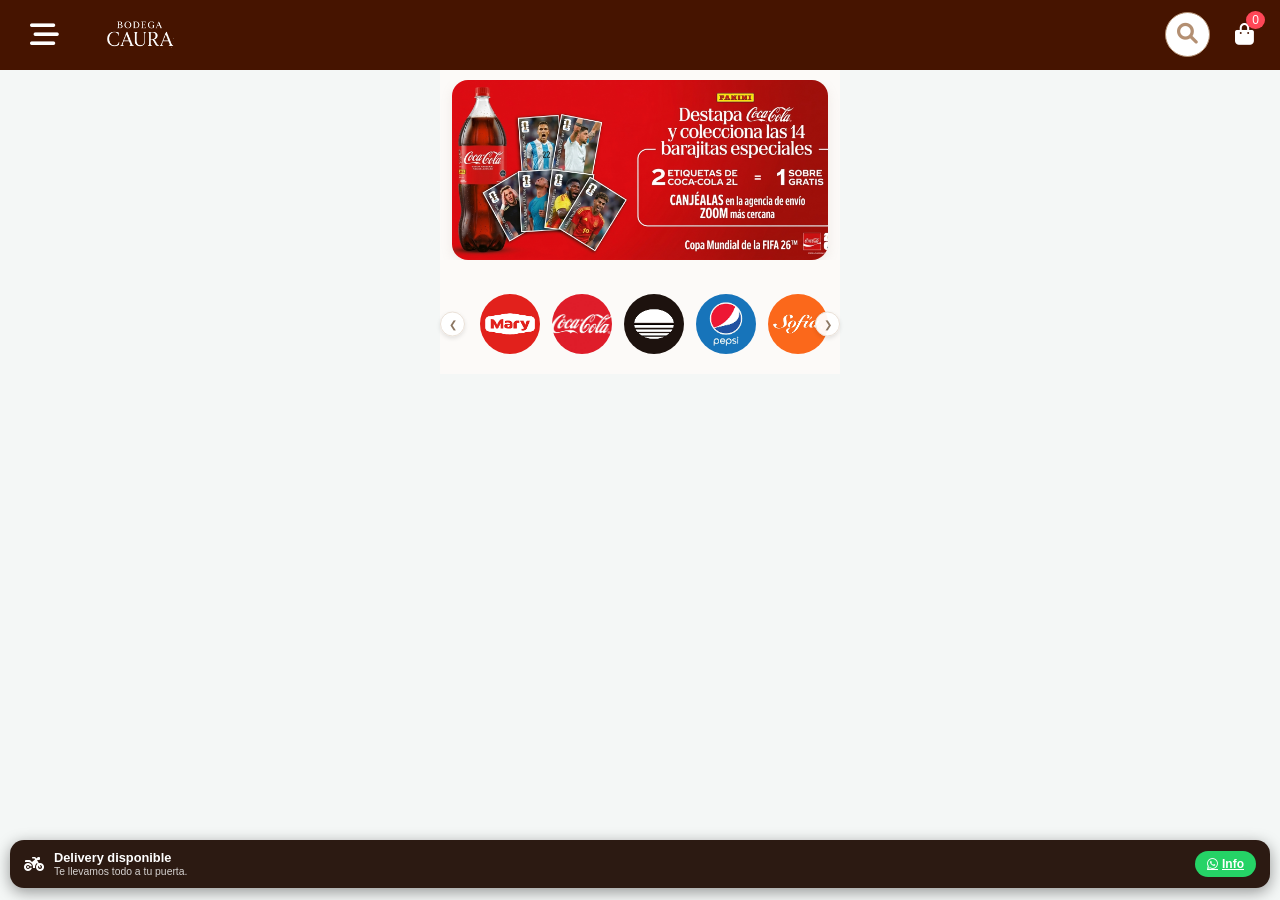
==== index.html @ 1bacbd7a "Corregido: limpieza de archivos de sistema y configuración inicial" ====
<!DOCTYPE html>
<html lang="es">
<head>
    <meta charset="UTF-8">
    <meta name="viewport" content="width=device-width, initial-scale=1.0">
    <title>Bodega Caura</title>
    <link rel="stylesheet" href="https://cdnjs.cloudflare.com/ajax/libs/font-awesome/6.4.0/css/all.min.css">
    <link rel="stylesheet" href="estilos.css">
    <link rel="stylesheet" href="https://cdnjs.cloudflare.com/ajax/libs/font-awesome/6.5.1/css/all.min.css">
    <link rel="stylesheet" href="https://cdnjs.cloudflare.com/ajax/libs/font-awesome/6.0.0/css/all.min.css">



</head>
<body>

    <header class="navbar-moderna">
        <div class="nav-izquierdo">
        <button class="btn-menu" aria-label="Menú de navegación" onclick="toggleMenu()">
            <i class="fa-solid fa-bars-staggered"></i>
        </button>
        
            <img src="logo.png" alt="Bodega Caura" class="logo-header">
        
    </div>

<nav id="menu-lateral" class="menu-lateral">
    <div class="header-menu">
        <span>MENU</span>
        <button class="btn-cerrar-menu" onclick="toggleMenu()">&times;</button>
    </div>

    <ul class="lista-menu">
        <li><a href="login.html"><i class="fa-solid fa-user"></i> Administrador</a></li>
        <li><a href="index.html"><i class="fa-solid fa-house"></i> INICIO</a></li>
        
        <li class="categoria-padre">
            <a href="#" onclick="toggleSubmenu(event)" class="btn-categoria">
                <i class="fa-solid fa-bars"></i> CATEGORÍAS <i class="fa-solid fa-chevron-down flecha"></i>
            </a>
            <ul class="submenu" style="display: none;">
                <li><a href="BEBIDAS.HTML">Bebidas</a></li>
                <li><a href="#">Harina y Abarrotes</a></li>
                <li><a href="#">Lácteos y Huevos</a></li>
                <li><a href="#">Carnes y charcuteria</a></li>
                <li><a href="#">Snacks y Dulces</a></li>
                <li><a href="#">Aseo</a></li>
                <li><a href="#">Enlatados</a></li>
                <li><a href="#">Bebe</a></li>
                <li><a href="#">Mascotas</a></li>

            </ul>
        </li>
    </ul>
</nav>

<div id="fondo-oscuro-menu" onclick="toggleMenu()"></div>

        <div class="nav-centro">
            <div class="contenedor-busqueda">
                <i class="fa-solid fa-magnifying-glass icono-buscar"></i>
                <input type="text" placeholder="Buscar productos, marcas y más..." class="input-busqueda">            </div>
        </div>

        <div class="nav-derecho">
            <button class="btn-carrito" aria-label="Ver carrito" onclick="abrirCarrito()">
                <i class="fa-solid fa-bag-shopping"></i> <span class="contador-badge">0</span>
            </button>

            <!-- Carrito Lateral con nombres únicos -->
            <div id="panel-carrito-lateral">
                <div class="contenedor-interno-carrito">
                    <div class="header-carrito-lateral">
                        <h2>Tu Carrito</h2>
                        <button class="btn-cerrar-carrito" onclick="cerrarCarrito()">&times;</button>
                    </div>
                    
                    <div id="lista-productos-carrito"></div>
                    <div id="total-pagar-carrito"></div>

                    <div class="footer-carrito">
                        <button class="btn-accion-vaciar" onclick="vaciarCarrito()">Vaciar</button>
                        <button class="btn-accion-whatsapp" onclick="enviarWhatsApp()">Pedir por WhatsApp</button>
                    </div>
                </div>
            </div>

            <!-- Fondo oscuro único -->
            <div id="fondo-oscuro-carrito" onclick="cerrarCarrito()"></div>
        </div>


        
    </header>






    
    <!-- CONTENEDOR PRINCIPAL DE LOS CAROUSELS (OPTIMIZADO PARA MÓVILES) -->
<div class="modulo-superior-container">

    <!-- BLOCK 1: CARRUSEL DE PUBLICIDAD (AUTOMÁTICO Y LIMPIO) -->
    <div class="carousel-publicidad">
        <div class="pista-publicidad" id="pistaPublicidad">
            
            <!-- Banner 1: Desayunos -->
            <div class="slide-publicidad">
                <!-- CAMBIAR IMAGEN AQUÍ - PUBLICIDAD 1 -->
                <img src="IMG CARRUSEL 1/Gemini_Generated_Image_e1p533e1p533e1p5.png">
            </div>
            
            <!-- Banner 2: Productos Nacionales -->
            <div class="slide-publicidad">
                <!-- CAMBIAR IMAGEN AQUÍ - PUBLICIDAD 2 -->
                <img src="IMG CARRUSEL 1/Gemini_Generated_Image_pucjmhpucjmhpucj.png">
            </div>
            
            <!-- Banner 3: Ofertas de Almacén -->
            <div class="slide-publicidad">
                <!-- CAMBIAR IMAGEN AQUÍ - PUBLICIDAD 3 -->
                <img src="IMG CARRUSEL 1/484484855_1115564883918618_8188765344780215297_n.jpg">
            </div>
            
        </div>
    </div>

    <!-- BLOCK 2: CARRUSEL DE PATROCINADORES (MANUAL CON FLECHAS) -->
    <div class="carousel-patrocinadores">
        <!-- Flecha Izquierda -->
        <button class="flecha-nav prev" id="btnPrevPatroc" aria-label="Anterior">&#10094;</button>
        
        <div class="contenedor-marcas" id="contenedorMarcas">
            
            <!-- Marca 1: Alimentos Mari -->
            <div class="logo-circulo">
                <!-- CAMBIAR IMAGEN AQUÍ - PATROCINADOR 1 (MARI) -->
                <img src="IMG CARRUSEL 2/images.png">
            </div>
            
            <!-- Marca 2: Empresas COCACOLA -->
            <div class="logo-circulo">
                <!-- CAMBIAR IMAGEN AQUÍ - PATROCINADOR 2 (COCACOLA) -->
                <img src="IMG CARRUSEL 2/Coca-Cola-1210.webp">
            </div>
            
            <!-- Marca 3: Alimentos AMANECER -->
            <div class="logo-circulo">
                <!-- CAMBIAR IMAGEN AQUÍ - PATROCINADOR 3 (AMANECER) -->
                <img src="IMG CARRUSEL 2/images (2).png">
            </div>
            
            <!-- Marca 4: PEPSI -->
            <div class="logo-circulo">
                <!-- CAMBIAR IMAGEN AQUÍ - PATROCINADOR 4 (PEPSI) -->
                <img src="IMG CARRUSEL 2/images (3).png">
            </div>
            
            <!-- Marca 5: Café SOFIA -->
            <div class="logo-circulo">
                <!-- CAMBIAR IMAGEN AQUÍ - PATROCINADOR 5 (SOFIA) -->
                <img src="IMG CARRUSEL 2/images (1).png">
            </div>
            
        </div>

        <!-- Flecha Derecha -->
        <button class="flecha-nav next" id="btnNextPatroc" aria-label="Siguiente">&#10095;</button>
    </div>

</div>





<div id="modal-detalle" class="modal-oculto">
    <div class="contenido-modal" style="align-items: center; text-align: center;">
        <button class="btn-cerrar-moderno" onclick="cerrarDetalle()">&times;</button>
        <img id="modal-img" src="" style="width: 200px; height: 200px; border-radius: 20px; margin-bottom: 15px;">
        <h2 id="modal-nombre" style="color:#0f0f0f; margin: 0;"></h2>
        <p id="modal-precio" class="precio" style="font-size: 1.5rem;"></p>
        <p id="modal-categoria" style="color: #a8a8a8; font-weight: bold; text-transform: uppercase;"></p>
        <p id="modal-desc" style="color: #4d4c4c; font-size: 0.95rem; margin-top: 10px;"></p>
    </div>
</div>


<div id="contenedor-encuesta-cliente" class="modal-encuesta-overlay">
    <div class="modal-encuesta-card">
        <h2 id="pregunta-cliente">Cargando pregunta...</h2>
        <div id="opciones-cliente" class="opciones-grid"></div>
    </div>
</div>





<main id="contenedor-admin" class="contenedor-tienda"></main>



<div class="contenedor-delivery-fijo">
    <div class="info-group">
        <i class="fas fa-motorcycle"></i>
        <div class="texto-group">
            <span class="titulo">Delivery disponible</span>
            <span class="subtitulo">Te llevamos todo a tu puerta.</span>
        </div>
    </div>
    
    <a href="https://wa.me/584264373589?text=Hola,%20quisiera%20más%20información%20sobre%20el%20servicio%20de%20delivery." 
   target="_blank" 
   class="btn-whatsapp-delivery">
    <i class="fab fa-whatsapp"></i> Info
</a>
</div>

<script type="module" src="script.js"></script>
</body>
</html>
---- estilos.css ----
/* Importar fuente desde Google Fonts */
@import url('https://fonts.googleapis.com/css2?family=Playfair+Display:ital,wght@0,400;0,700;1,400&display=swap');
/* Reseteo básico y tipografía */
* {
    margin: 0;
    padding: 0;
    box-sizing: border-box;
    font-family: 'Segoe UI', Tahoma, Geneva, Verdana, sans-serif;
}

:root {
    --color-principal: #b38f72;     /* El tono marrón de tu diseño */
    --color-texto-oscuro: #332211;  /* Texto de alta legibilidad */
    --color-fondo-buscar: #f5ece5;  /* Fondo suave para la barra de búsqueda */
    --color-blanco: #ffffff;
    --color-alerta: #e76f51;        /* Color llamativo para el contador del carrito */
}

/* Contenedor principal del encabezado */
.navbar-moderna {
    display: flex;
    justify-content: space-between; /* Distribuye espacio equitativamente */
    align-items: center;
    padding: 10px 20px;
    background-color: #461400; 
    height: 70px; /* Define una altura fija para el header */
}

.nav-izquierdo {
    display: flex;
    align-items: center;
    gap: 2px; /* Espacio entre el botón de menú y el logo */
}



.btn-menu {
    background: transparent;
    border: none;
    cursor: pointer;
    padding: 10px;
    color: #ffffff; /* Ajusta según el fondo de tu header */
    transition: transform 0.2s ease;
    display: flex;
    align-items: center;
    justify-content: center;
}

.btn-menu i {
    font-size: 1.8rem; /* Tamaño de las 3 rayitas */
}

/* Efecto al presionar */
.btn-menu:active {
    transform: scale(0.9);
}
/* --- MENÚ LATERAL: ESTILO BODEGA CAURA --- */
.menu-lateral {
    position: fixed;
    top: 0;
    left: -320px;
    width: 300px;
    height: 100%;
    z-index: 9999;
    background-color: var(--color-blanco); /* Fondo limpio */
    transition: transform 0.4s cubic-bezier(0.4, 0, 0.2, 1);
    overflow-y: auto;
    font-family: 'Segoe UI', sans-serif;
    color: var(--color-texto-oscuro);
    box-shadow: 2px 0 10px rgba(0,0,0,0.1);
}

.menu-lateral.carrito-activo { transform: translateX(320px); }

/* Fondo Oscuro */
#fondo-oscuro-menu {
    display: none;
    position: fixed;
    top: 0; left: 0;
    width: 100%; height: 100%;
    background: rgba(0, 0, 0, 0.4);
    z-index: 9998;
}
#fondo-oscuro-menu.fondo-activo { display: block; }

/* Estilos de Lista */
.header-menu { 
    padding: 25px; 
    font-weight: bold; 
    display: flex; 
    justify-content: space-between; 
    align-items: center; 
    color: var(--color-texto-oscuro);
    border-bottom: 2px solid var(--color-fondo-buscar);
}

.lista-menu { list-style: none; padding: 0; }

.lista-menu a { 
    display: flex; 
    align-items: center; 
    padding: 18px 20px; 
    color: var(--color-texto-oscuro); 
    text-decoration: none; 
    font-size: 0.95rem; 
    border-bottom: 1px solid var(--color-fondo-buscar); 
}

/* Botón Categorías: Usando tu color principal */
.btn-categoria { 
    background-color: var(--color-principal) !important; 
    color: var(--color-blanco) !important; 
    border-radius: 6px; 
    margin: 10px;
}

/* Iconos */
.lista-menu i { margin-right: 15px; font-size: 1rem; color: var(--color-principal); }

/* Submenú */
.submenu { background-color: var(--color-fondo-buscar); }
.submenu a { 
    font-size: 0.85rem; 
    padding-left: 50px; 
    color: var(--color-texto-oscuro); 
    opacity: 0.85; 
}

.flecha { margin-left: auto; font-size: 0.8rem; transition: transform 0.3s;  }
.btn-categoria i.fa-bars {
    color: white !important;
}
.btn-cerrar-menu {
    background-color: #f0f0f0; /* Color gris muy claro */
    color: var(--color-texto-oscuro);
    border: none;
    width: 40px;
    height: 40px;
    border-radius: 50%; /* Círculo perfecto */
    font-size: 1.5rem;
    font-weight: 300;
    cursor: pointer;
    display: flex;
    align-items: center;
    justify-content: center;
    transition: all 0.3s ease; /* Transición suave */
    outline: none;
}

/* Efecto moderno al pasar el ratón */
.btn-cerrar-menu:hover {
    background-color: var(--color-alerta); /* Usa tu color de alerta */
    color: white;
    transform: rotate(90deg); /* Gira la X al pasar el mouse */
}

/* Efecto al presionar (click) */
.btn-cerrar-menu:active {
    transform: scale(0.9) rotate(90deg);
}

.btn-categoria i.flecha {
    color:white !important;
}
.header {
    display: flex;
    align-items: center; /* Esto alinea todo al centro verticalmente */
    justify-content: space-between;
}
.logo-header {
    max-height: 80px; /* Ajusta este valor hasta que el logo se vea perfecto */
    width: auto;      /* Mantiene la proporción original */
    cursor: pointer;
}
/* Centro: Barra de búsqueda expansiva */
/* Contenedor del buscador: Anclado a la derecha, crece a la izquierda */
.contenedor-busqueda {
    position: absolute !important;
    top: 12px !important; 
    right: 70px !important; /* Ajusta este valor si necesitas moverlo más a la izquierda */
    
    width: 45px !important;
    height: 45px !important;
    
    display: flex !important;
    align-items: center !important;
    justify-content: center !important;
    
    border-radius: 30px !important;
    border: 1px solid var(--color-principal) !important;
    background-color: white !important;
    cursor: pointer;
    overflow: hidden !important;
    
    /* ESTO ES LA CLAVE: Hace que la animación ocurra de derecha a izquierda */
    transform-origin: right center !important;
    transition: width 0.4s cubic-bezier(0.4, 0, 0.2, 1) !important;   
     z-index: 1000 !important;
}

/* Estado cuando el usuario hace clic */
.contenedor-busqueda.busqueda-activa {
    width: 200px !important; /* Ajusta según cuánto espacio quieras cubrir hacia el logo */
    justify-content: flex-start !important;
    padding-left: 15px !important; /* Espacio para que el icono no toque el borde */
}

/* El icono de la lupa */
.icono-buscar {
    color: var(--color-principal) !important;
    font-size: 1.3rem !important;
    min-width: 45px !important; /* Mismo tamaño que el contenedor cerrado */
    display: flex !important;
    justify-content: center !important;
    align-items: center !important;
    flex-shrink: 0 !important;
}

/* El campo de texto */
.input-busqueda {
    width: 100% !important;
    border: none !important;
    outline: none !important;
    background: transparent !important;
    padding: 0 10px !important;
    display: none; /* Oculto hasta activar */
}

.contenedor-busqueda.busqueda-activa .input-busqueda {
    display: block !important;
    opacity: 1;
}
/* Lado Derecho: Botón de Carrito */
.nav-derecho {
    display: flex;
    align-items: center;
}

.btn-carrito {
    background: none;
    border: none;
    position: relative;
    font-size: 1.35rem;
    color: var(--color-texto-oscuro);
    cursor: pointer;
    padding: 6px;
    border-radius: 50%;
    transition: all 0.2s;
}

.btn-carrito:hover {
    color: var(--color-principal);
    background-color: var(--color-fondo-buscar);
}














/* --- CONFIGURACIÓN GENERAL --- */
.modulo-superior-container {
    width: 100%;
    max-width: 400px; /* Ajustado al ancho responsivo de tu vista de desarrollo */
    margin: 0 auto;
    background-color: #fcfaf8; /* Mantiene la paleta de colores crema */
    display: flex;
    flex-direction: column;
    gap: 15px;
    padding-bottom: 10px;
}


/* --- CONFIGURACIÓN GENERAL DEL CONTENEDOR --- */
.modulo-superior-container {
    width: 100%;
    max-width: 400px;
    margin: 0 auto;
    background-color: #fcfaf8; 
    display: flex;
    flex-direction: column;
    gap: 24px; /* AUMENTADO: Da más separación vertical entre la publicidad y los patrocinadores */
    padding-top: 10px;
    padding-bottom: 10px;
}

/* --- BLOCK 1: CARRUSEL DE PUBLICIDAD (ESTILO MODERNO CON AIRE) --- */
.carousel-publicidad {
    width: 100%;
    height: 180px; 
    overflow: hidden;
    position: relative;
    /* Eliminamos el padding de aquí para que la pista maneje los espacios de los slides de forma limpia */
    padding: 0; 
    box-sizing: border-box;
}

.pista-publicidad {
    display: flex;
    width: 300%; 
    height: 100%; 
    transition: transform 0.6s cubic-bezier(0.25, 1, 0.5, 1);
}

.slide-publicidad {
    width: 100%;
    height: 100%;
    box-sizing: border-box;
    /* SEPARACIÓN ESTÉTICA: Deja 12px de espacio libre a los lados de cada banner */
    padding: 0 12px; 
}

.slide-publicidad img {
    width: 100%;
    height: 100%; 
    border-radius: 16px;
    display: block;
    object-fit: cover; 
    object-position: center;
    /* SOMBRA SUTIL: Le da profundidad al banner para que parezca flotar elegantemente sobre el fondo */
    box-shadow: 0 4px 12px rgba(166, 144, 126, 0.15); 
}

/* --- BLOCK 2: CARRUSEL DE PATROCINADORES MANUAL --- */
.carousel-patrocinadores {
    width: 100%;
    position: relative;
    display: flex;
    align-items: center;
    padding: 0 5px; /* Reducimos el padding lateral aquí */
    box-sizing: border-box;
}

/* Contenedor interno de los logos */
.contenedor-marcas {
    display: flex;
    gap: 12px;
    overflow-x: auto;
    scroll-behavior: smooth;
    width: 100%;
    padding: 10px 35px; /* AÑADIMOS PADDING LATERAL AQUÍ para que las flechas tengan su propio espacio */
    scroll-snap-type: x mandatory;
    -webkit-overflow-scrolling: touch;
}

/* Ocultar barra de scroll en Chrome, Safari, Firefox e IE */
.contenedor-marcas::-webkit-scrollbar {
    display: none;
}
.contenedor-marcas {
    -ms-overflow-style: none;  
    scrollbar-width: none;  
}

/* Diseño de las tarjetas circulares de los logos */
.logo-circulo {
    width: 60px;   /* Ajusta al tamaño que prefieras */
    height: 60px;  /* Debe ser igual al width */
    border-radius: 50%; /* Esto crea el círculo */
    overflow: hidden;   /* ESTO ES LO MÁS IMPORTANTE: Corta lo que sobresale */
    display: flex;
    justify-content: center;
    align-items: center;
    flex-shrink: 0;
    box-sizing: border-box;
}

.logo-circulo img {
    width: 100%;
    height: 100%;
    object-fit: cover; /* Esto hace que la imagen rellene el círculo perfectamente sin estirarse */
}

/* Flechas de navegación del carrusel inferior */
.flecha-nav {
    position: absolute;
    top: 50%;
    transform: translateY(-50%);
    background: rgba(255, 255, 255, 0.95); /* Fondo blanco sólido para que no se vea el fondo detrás */
    border: 1px solid #eae1d8;
    color: #8c7662;
    width: 25px;
    height: 25px;
    border-radius: 50%;
    cursor: pointer;
    z-index: 20; /* Asegura que siempre estén encima */
    display: flex;
    align-items: center;
    justify-content: center;
    font-size: 10px;
    box-shadow: 0 2px 4px rgba(0,0,0,0.1);
}

.flecha-nav:active {
    background: #eae1d8; /* Feedback táctil al presionar en teléfono */
}

.flecha-nav.prev { left: 0px; } /* Pegada al borde izquierdo */
.flecha-nav.next { right: 0px; } /* Pegada al borde derecho */





.precio {
    display: flex;
    justify-content: center; /* Centra horizontalmente */
    align-items: center;     /* Centra verticalmente */
    font-size: 1.1rem;
    margin: 0;
    color: #27ae60;
    font-weight: bold;
    padding-top: 10px;
   
}









body {
    font-family: 'Inter', sans-serif;
    background-color: #f4f7f6;
}




/* Diseño de botones + y - */
.control-cantidad {
    display: flex;
    align-items: center;
    background: #eee;
    border-radius: 50px;
    padding: 5px;
    margin-bottom: 15px;
}

.control-cantidad button {
    background: white;
    border: none;
    border-radius: 50%;
    width: 30px;
    height: 30px;
    font-weight: bold;
    cursor: pointer;
    box-shadow: 0 2px 4px rgba(0,0,0,0.1);
}

.cantidad {
    margin: 0 15px;
    font-weight: 600;
}

/* Botón Agregar moderno */
.btn-agregar {
    background: #2ecc71;
    color: white;
    border: none;
    padding: 12px 20px;
    border-radius: 10px;
    font-weight: 600;
    cursor: pointer;
    width: 100%;
}
.btn-agregar-carrito:active {
    transform: scale(0.95); /* El botón se encoge ligeramente al tocar */
    background-color: #219150; /* Un tono un poco más oscuro que el original (#27ae60) */
    transition: transform 0.1s ease, background-color 0.1s ease;
}

/* Estado inicial (invisible fuera de pantalla) */
.modal-oculto {
    display: none; /* Esto lo mantiene oculto */
    position: fixed;
    top: 0; left: 0;
    width: 100%; height: 100%;
    background: rgba(0,0,0,0.5);
    z-index: 9999;
    justify-content: center;
    align-items: center;
}



/* Fondo oscuro que cubre toda la pantalla */
.modal-encuesta-overlay {
    display: none;      position: fixed;
    top: 0; left: 0; width: 100%; height: 100%;
    background: rgba(0, 0, 0, 0.7);
    z-index: 9999;
    justify-content: center;
    align-items: center;
    backdrop-filter: blur(5px); /* Efecto vidrio esmerilado */
}

/* Tarjeta principal */
.modal-encuesta-card {
    background: white;
    padding: 25px;
    border-radius: 20px;
    width: 90%;
    max-width: 400px;
    text-align: center;
    box-shadow: 0 10px 25px rgba(0,0,0,0.3);
}

/* Título */
.modal-encuesta-card h2 {
    color: #461400; /* Color café de tu marca */
    margin-bottom: 20px;
    font-size: 1.4rem;
}

/* Contenedor de botones */
.opciones-grid {
    display: flex;
    flex-direction: column;
    gap: 12px;
}

/* Estilo de botones elegante */
.opciones-grid button {
    background: #f4f4f4;
    border: 2px solid #e0e0e0;
    padding: 12px;
    border-radius: 10px;
    font-size: 1rem;
    font-weight: bold;
    color: #333;
    cursor: pointer;
    transition: all 0.3s ease;
}

.opciones-grid button:hover {
    background: #461400;
    color: white;
    border-color: #461400;
}



































.btn-whatsapp {
    background-color: #25d366; /* Verde característico de WhatsApp */
    color: white;
    border: none;
    padding: 12px 20px;
    width: 100%;
    border-radius: 8px;
    font-size: 16px;
    font-weight: bold;
    cursor: pointer;
    margin-top: 15px;
    display: flex;
    align-items: center;
    justify-content: center;
    gap: 10px;
}

.btn-whatsapp:hover {
    background-color: #128c7e; /* Un tono de verde más oscuro al pasar el mouse */
}


.btn-carrito{
    color: white;
}

.item-carrito {
    display: flex;
    align-items: center;
    padding: 12px 0;
    border-bottom: 1px solid #f0f0f0; /* Línea muy tenue */
}

.btn-eliminar-item {
    background: transparent;
    color: #ff3333; /* Gris suave cuando no se toca */
    border: none;
    font-size: 18px;
    font-weight: 300;
    cursor: pointer;
    margin-left: auto;
    transition: color 0.2s ease;
    padding: 5px;
}
.btn-eliminar-item:hover {
    color: #ccc;
}
.total-carrito-container {
    padding: 20px 0;
    border-top: 2px solid #eee;
    margin-top: auto;
    text-align: right;
    font-size: 1.2rem;
    font-weight: 700;
    color: #333;
}

.item-carrito img {
    width: 50px;
    height: 50px;
    object-fit: contain; /* Para que la imagen no se deforme */
}

.item-info { flex-grow: 1; }






































/* --- MODAL DE DETALLE DE PRODUCTO (ESTILO MODERNO) --- */
#modal-detalle {
    position: fixed;
    top: 0;
    left: 0;
    width: 100%;
    height: 100%;
    background: rgba(0, 0, 0, 0.6); /* Fondo oscuro semitransparente */
    display: flex;
    justify-content: center;
    align-items: center;
    z-index: 1000;
    opacity: 0;
    visibility: hidden;
    transition: all 0.3s ease;
}

/* Clase para abrir el modal con animación */
#modal-detalle.modal-abierto {
    opacity: 1;
    visibility: visible;
}

.contenido-modal-detalle {
    background: white;
    width: 90%;
    max-width: 400px;
    padding: 25px;
    border-radius: 20px;
    text-align: center;
    position: relative;
    box-shadow: 0 10px 30px rgba(0,0,0,0.2);
}

.contenido-modal-detalle img {
    width: 200px;
    height: 200px;
    object-fit: contain;
    margin-bottom: 15px;
}




#btn-agregar-detalle {
    background: #e67e22;
    color: white;
    border: none;
    padding: 12px 30px;
    border-radius: 50px;
    font-weight: bold;
    cursor: pointer;
    margin-top: 15px;
    width: 100%;
}


/* Estilo para el botón de vaciar en la parte inferior */
.btn-vaciar-inferior {
    display: flex;
    align-items: center;
    justify-content: center;
    gap: 8px;
    background: transparent;
    color: #ff4757; /* Rojo elegante */
    border: 1px solid #ff4757;
    width: 100%;
    padding: 10px;
    border-radius: 8px;
    cursor: pointer;
    margin: 10px 0;
    font-size: 14px;
    transition: all 0.3s;
}

.btn-vaciar-inferior:hover {
    background: #ff4757;
    color: white;
}


.modal-oculto { display: none; }
.modal-abierto { 
    display: flex; 
    position: fixed; 
    top: 0; left: 0; width: 100%; height: 100%; 
    background: rgba(0,0,0,0.5); 
    justify-content: center; 
    align-items: center; 
}







.contenido-modal {
    position: relative !important;
    z-index: 20000 !important; /* Más alto que cualquier otro elemento */
    background: #ffffff !important;
    padding: 30px !important;
    border-radius: 25px !important;
    box-shadow: 0 15px 35px rgba(0,0,0,0.3) !important;
    width: 90% !important;
    max-width: 400px !important;
}
.modal-abierto {
    position: fixed !important;
    top: 0 !important;
    left: 0 !important;
    width: 100% !important;
    height: 100% !important;
    background: rgba(0,0,0,0.6) !important; /* Fondo oscuro opaco */
    display: flex !important;
    justify-content: center !important;
    align-items: center !important;
    z-index: 19000 !important; /* Capa intermedia para el fondo oscuro */
}






/*css admin.html
/* Contenedor principal de la cuadrícula */
.btn-archivo {
    background: #e0dcd9;
    padding: 10px 20px;
    border-radius: 8px;
    cursor: pointer;
    display: inline-block;
    font-size: 0.9rem;
    color: #461400;
}
.btn-archivo:hover { background: #d0ccc9; }



.contenedor-tienda {
    display: grid;
    /* Esto garantiza 2 columnas iguales siempre, con un gap pequeño */
    grid-template-columns: repeat(2, 1fr);
    gap: 12px;
    padding: 10px;
    margin-top: 20px; /* Separación del header */
    width: 100%;
    box-sizing: border-box;
}
.tarjeta-producto {
    background: white;
    border-radius: 12px;
    padding: 10px;
    display: flex;
    flex-direction: column;
    justify-content: space-between;
    box-shadow: 0 2px 8px rgba(0,0,0,0.1);
    /* Esto es vital: evita que la tarjeta crezca si el texto es largo */
    min-width: 0; 
}

/* Diseño de la tarjeta de producto */
/* --- TARJETA DE PRODUCTO MODERNA --- */
.acciones-card {
    display: flex;
    gap: 8px;           /* Espacio pequeño entre botones */
    margin-top: 10px;
    width: 100%;        /* Asegura que ocupe todo el ancho de la tarjeta */
}

/* Estilo base para ambos botones */
.btn-editar, .btn-eliminar {
    flex: 1;            /* Hace que ambos botones midan lo mismo */
    padding: 6px 0;     /* Reduce el padding vertical para que no sean tan altos */
    font-size: 0.75rem; /* Reduce el tamaño de fuente para que el texto sea compacto */
    border: none;
    border-radius: 6px;
    cursor: pointer;
    text-align: center;
}

/* Botón Editar - Gris */
.btn-editar {
    background-color: #f0f0f0;
    color: #555;
    border: 1px solid #ddd;
}
.btn-editar:hover {
    background-color: #e0e0e0;
}

/* Botón Eliminar - Rojo */
.btn-eliminar {
    background-color: #fff0f0;
    color: #e74c3c;
    border: 1px solid #ffcccc;
}
.btn-eliminar:hover {
    background-color: #e74c3c;
    color: #ffffff;
}
.info-producto {
    text-align: center;
    margin-bottom: 5px;
}


/* Ajustes finos para que se vea más profesional */
.etiqueta-cat {
    font-size: 0.7rem;
    color: #888;
    text-transform: uppercase;
    letter-spacing: 1px; /* Hace que se vea más moderno */
    font-weight: 700;
}
.img-container {
    width: 100%;
    height: 120px; /* Altura fija para que todas las tarjetas sean iguales */
    display: flex;
    justify-content: center;
    align-items: center;
    overflow: hidden;
}

.img-container img {
    max-width: 100%;
    max-height: 100%;
    object-fit: contain;
}




.contenido-modal {
    background: white;
    padding: 30px;
    border-radius: 25px;
    box-shadow: 0 15px 35px rgba(0,0,0,0.2);
    width: 90%;
    max-width: 400px;
    border: 1px solid #eee;
}

.contenido-modal input, .contenido-modal textarea {
    width: 100%;
    padding: 12px;
    margin: 8px 0;
    border: 1px solid #ddd;
    border-radius: 12px;
    background: #fcfcfc;
    font-size: 1rem;
}

#btn-guardar-producto {
    background: #461400; /* Tu color de marca */
    color: white;
    padding: 15px;
    border: none;
    border-radius: 12px;
    width: 100%;
    font-weight: bold;
    cursor: pointer;
    margin-top: 10px;
}

.btn-agregar-nuevo {
    background: #b38f72;
    color: white;
    padding: 12px 25px;
    border-radius: 50px;
    border: none;
    font-weight: 600;
    cursor: pointer;
    margin: 20px auto; /* Centrado */
    display: block;
    box-shadow: 0 4px 10px rgba(179, 143, 114, 0.3);
}



/* Contenedor del modal */
.contenido-modal {
    position: relative; /* CRUCIAL: Esto permite que la X se ubique respecto al modal */
    background: white;
    padding: 30px;
    border-radius: 25px;
    box-shadow: 0 15px 35px rgba(0,0,0,0.2);
    width: 90%;
    max-width: 400px;
}

/* La X moderna */
.btn-cerrar-moderno {
    position: absolute;
    top: 15px;
    right: 15px;
    background: #f0f0f0;
    color: #461400;
    border: none;
    width: 35px;
    height: 35px;
    border-radius: 50%;
    font-size: 1.5rem;
    font-weight: 300;
    cursor: pointer;
    display: flex;
    align-items: center;
    justify-content: center;
    transition: all 0.3s ease;
}

.btn-cerrar-moderno:hover {
    background: #e76f51;
    color: white;
    transform: rotate(90deg);
}

/* Espaciado para que el título no toque la X */
.contenido-modal h3 {
    margin-right: 40px; 
    margin-bottom: 20px;
    color: #461400;
}




/*/*  diseño de palabra ninguna foto selecionada /**/
 
.texto-archivo-elegante {
    display: block;        
    margin-top: 8px;       /* Separación elegante del botón */
    font-size: 0.75rem;    /* Tamaño pequeño (12px) */
    color: #8c7662;        /* Un tono marrón suave que combina con tu marca */
    font-style: italic;    /* Estilo sutil */
    font-weight: 300;      /* Fuente delgada */
    transition: color 0.3s ease;
}

/* Opcional: Cuando se seleccione algo, que se vea más oscuro */
.texto-archivo-elegante.seleccionado {
    color: #461400; 
    font-style: normal;
}    


/* contenedor del seleccionar imagen de agregar productos */
.input-file-container {
    display: flex;          /* Activa el diseño en línea */
    align-items: center;    /* Centra verticalmente el botón y el texto */
    gap: 15px;              /* Espacio entre el botón y el texto */
    margin: 10px 0;         /* Espacio arriba y abajo del contenedor */
}

.texto-archivo-elegante {
    font-size: 0.85rem;     /* Tamaño pequeño y elegante */
    color: #666;            /* Color gris suave */
    white-space: nowrap;    /* Evita que el texto salte a la siguiente línea */
    overflow: hidden;       /* Oculta si el nombre del archivo es muy largo */
    text-overflow: ellipsis; /* Pone puntos suspensivos si el nombre es eterno */
    max-width: 150px;       /* Limita el ancho para que no deforme el modal */
}



/* estilo de seleccion de categoria */
/* Estilo para el selector de categoría */
#edit-categoria {
    width: 100%;
    padding: 12px 15px;
    margin: 8px 0;
    border: 1px solid #ddd;
    border-radius: 12px; /* Mismo radio que tus otros inputs */
    background-color: #fcfcfc;
    color: #461400; /* Color de tu marca */
    font-size: 1rem;
    font-family: 'Inter', sans-serif;
    cursor: pointer;
    
    /* Elimina el diseño por defecto del sistema */
    appearance: none; 
    -webkit-appearance: none;
    -moz-appearance: none;
    
    /* Flecha personalizada moderna */
    background-image: url("data:image/svg+xml;charset=US-ASCII,%3Csvg%20xmlns%3D%22http%3A%2F%2Fwww.w3.org%2F2000%2Fsvg%22%20width%3D%2212%22%20height%3D%2212%22%20viewBox%3D%220%200%2012%2012%22%3E%3Cpath%20fill%3D%22%23461400%22%20d%3D%22M2%204l4%204%204-4H2z%22%2F%3E%3C%2Fsvg%3E");
    background-repeat: no-repeat;
    background-position: right 15px top 50%;
    
    transition: all 0.3s ease;
}

/* Efecto al hacer clic */
#edit-categoria:focus {
    outline: none;
    border-color: #b38f72;
    box-shadow: 0 0 0 2px rgba(179, 143, 114, 0.2);
}
/* Color para cuando la opción por defecto está seleccionada */
#edit-categoria:invalid {
    color: #999;
}



/* Estilo para las tarjetas ocultas */
.tarjeta-producto.producto-oculto {
    opacity: 0.6; /* Un poco transparente */
    background-color: #f0f0f0; /* Un fondo grisáceo */
    transition: 0.3s;
}

/* Opcional: si quieres que el icono del ojo resalte más en la tarjeta oscura */
.producto-oculto .icono-ojo {
    background: #461400 !important; /* Cambia el fondo del icono a tu marrón oscuro */
    color: white;
}
























/* carrito css*/
/* --- ESTILOS EXCLUSIVOS PARA CARRITO (NO AFECTAN A OTROS MODALES) --- */

/* El panel que se desliza */
#panel-carrito-lateral {
    position: fixed;
    top: 0;
    right: -400px; /* Oculto por defecto */
    width: 350px;
    height: 100%;
    background: #ffffff;
    z-index: 99999;
    transition: right 0.4s cubic-bezier(0.175, 0.885, 0.32, 1.275);
    box-shadow: -10px 0 30px rgba(0,0,0,0.15);
    display: flex;
    flex-direction: column;
}

#panel-carrito-lateral.carrito-activo {
    right: 0; /* Desliza hacia la vista */
}

/* El fondo oscuro */
#fondo-oscuro-carrito {
    position: fixed;
    top: 0;
    left: 0;
    width: 100%;
    height: 100%;
    background: rgba(0,0,0,0.5);
    z-index: 99998;
    display: none;
}

#fondo-oscuro-carrito.fondo-activo {
    display: block;
}

/* Estructura interna del carrito */
.contenedor-interno-carrito {
    display: flex;
    flex-direction: column;
    height: 100%;
    padding: 25px;
}

.header-carrito-lateral {
    display: flex;
    justify-content: space-between;
    align-items: center;
    margin-bottom: 25px;
}

.footer-carrito {
    margin-top: auto; /* Empuja los botones al fondo */
    padding-top: 15px;
    border-top: 1px solid #eee;
}


.header-carrito-lateral h2 {
    font-size: 1.4rem;
    color: #461400;
    margin: 0;
}

.btn-cerrar-carrito {
    background: #f0f0f0;
    border: none;
    border-radius: 50%;
    width: 40px;
    height: 40px;
    cursor: pointer;
    font-size: 1.5rem;
    transition: background 0.3s;
}

.btn-cerrar-carrito:hover { background: #e0e0e0; }

/* --- 4. LISTA DE PRODUCTOS Y TOTAL --- */
#lista-productos-carrito {
    flex-grow: 1;
    overflow-y: auto;
    margin-bottom: 20px;
}

#total-pagar-carrito {
    text-align: right;
    font-size: 1.2rem;
    font-weight: bold;
    padding: 15px 0;
    border-top: 2px solid #eee;
    margin-bottom: 10px;
}

/* --- 5. FOOTER Y BOTONES --- */
.footer-carrito {
    display: flex;
    flex-direction: column;
    gap: 10px;
}

.btn-accion-vaciar {
    background: transparent;
    color: #ff4757;
    border: 1px solid #ff4757;
    padding: 12px;
    border-radius: 10px;
    cursor: pointer;
}

.btn-accion-whatsapp {
    background: #25d366;
    color: white;
    border: none;
    padding: 15px;
    border-radius: 10px;
    font-weight: bold;
    cursor: pointer;
    display: flex;
    justify-content: center;
    align-items: center;
    gap: 8px;
}

/* --- 6. CONTADOR DEL CARRITO (EN EL HEADER) --- */
.contador-badge {
    background: #ff4757;
    color: white;
    border-radius: 50%;
    padding: 2px 6px;
    font-size: 0.75rem;
    position: absolute;
    top: -5px;
    right: -5px;
}

/* Estilos para los botones de cantidad y agregar */
.selector-cantidad {
    display: flex;
    align-items: center;
    justify-content: center;
    background-color: #f0f0f0; /* Color gris de fondo */
    border-radius: 50px;      /* Forma ovalada */
    padding: 4px;
    width: fit-content;
    margin: 10px auto;        /* Centrado */
}

.btn-restar, .btn-sumar {
    background-color: white;  /* Fondo blanco */
    border: none;
    border-radius: 50%;       /* Círculo perfecto */
    width: 35px;              /* Tamaño uniforme */
    height: 35px;
    font-weight: 700;
    color: #333;
    cursor: pointer;
    display: flex;
    align-items: center;
    justify-content: center;
    box-shadow: 0 2px 4px rgba(0,0,0,0.1); /* Sombra profesional */
    transition: transform 0.2s;
}
.btn-restar:active, .btn-sumar:active {
    transform: scale(0.95);   /* Efecto de presión */
}
.cantidad-valor {
    margin: 0 15px;
    font-size: 1rem;
    font-weight: 600;
    color: #333;
}

.btn-agregar-carrito {
    background: #27ae60;
    color: white;
    border: none;
    padding: 12px 16px;
    border-radius: 12px;
    cursor: pointer;
    width: 100%;
    margin-top: 8px;
    font-weight: 600;
    
    /* Efecto de transición suave */
    transition: transform 0.2s cubic-bezier(0.175, 0.885, 0.32, 1.275), background 0.2s;
    /* Evita el destello gris/azul del navegador al tocar */
    -webkit-tap-highlight-color: transparent;
}



.item-carrito {
    border-bottom: 1px solid #eee;
    padding: 10px 0;
    font-size: 0.9rem;
}
#total-pagar-carrito {
    margin-top: 15px;
    font-size: 1.2rem;
    text-align: right;
}





/* LOADER */

/* Spinner minimalista */
.loader {
    border: 4px solid #f3f3f3;
    border-top: 4px solid #461400; /* Color corporativo */
    border-radius: 50%;
    width: 40px;
    height: 40px;
    animation: spin 1s linear infinite;
    margin: 50px auto;
    align-items: center;
}

@keyframes spin {
    0% { transform: rotate(0deg); }
    100% { transform: rotate(360deg); }
}



/* al guarda el producto cargar*/
/* Agrega esto a tu CSS */
.btn-guardar:disabled {
    background-color: #ccc;
    cursor: not-allowed;
    opacity: 0.7;
}












.contenedor-acciones-scroll {
    width: 100%;
    overflow-x: auto; /* Permite el deslizamiento lateral */
    white-space: nowrap; /* Mantiene los botones en una sola fila */
    padding: 15px 10px;
    -webkit-overflow-scrolling: touch; /* DESLIZAMIENTO FLUIDO EN MÓVIL */
    scrollbar-width: none; /* Oculta la barra de scroll en Firefox */
}

/* Oculta la barra de scroll en Chrome/Safari */
.contenedor-acciones-scroll::-webkit-scrollbar {
    display: none;
}

.fila-acciones {
    display: inline-flex;
    gap: 12px;
}

.btn-agregar-nuevo {
    flex: 0 0 auto; /* El botón NO se encoge, mantiene su tamaño */
}







.btn-cargando {
    opacity: 0.7;
    cursor: not-allowed !important;
    background-color: #94a3b8 !important;
}


.btn-cerrar-modal {
    background: none;
    border: none;
    font-size: 24px;
    font-weight: bold;
    cursor: pointer;
    position: absolute;
    top: 10px;
    right: 15px;
    color: #64748b;
    transition: 0.2s;
}

.btn-cerrar-modal:hover {
    color: #e11d48;
}

/* Asegúrate de que el contenido del modal sea relativo para que la X se posicione bien */
.contenido-modal {
    position: relative;
    padding: 30px; /* Un poco más de espacio para la X */
}






.contenedor-delivery-fijo {
    position: fixed;
    bottom: 12px;
    left: 10px;
    right: 10px;
    background-color: #2c1a12;
    color: white;
    padding: 10px 14px;
    display: flex;
    justify-content: space-between; /* Empuja el botón a la derecha */
    align-items: center;            /* Centra todo verticalmente */
    z-index: 9999;
    border-radius: 14px;
    box-shadow: 0 4px 15px rgba(0,0,0,0.4);
}

.info-group {
    display: flex;
    align-items: center;
    gap: 10px; /* Separación fija entre icono y texto */
    overflow: hidden; /* Evita que el texto largo rompa el diseño */
}

.texto-group {
    display: flex;
    flex-direction: column; /* Apila el título y el subtítulo */
    line-height: 1.2;
}

.titulo { font-weight: bold; font-size: 0.8rem; }
.subtitulo { font-size: 0.65rem; opacity: 0.8; white-space: nowrap; }

.btn-whatsapp-delivery {
    background-color: #25d366;
    color: white;
    padding: 6px 12px;
    border-radius: 20px;
    font-size: 0.75rem;
    font-weight: bold;
    display: flex;
    align-items: center;
    gap: 4px;
    flex-shrink: 0; /* Asegura que el botón no se encoja aunque el texto sea largo */
}
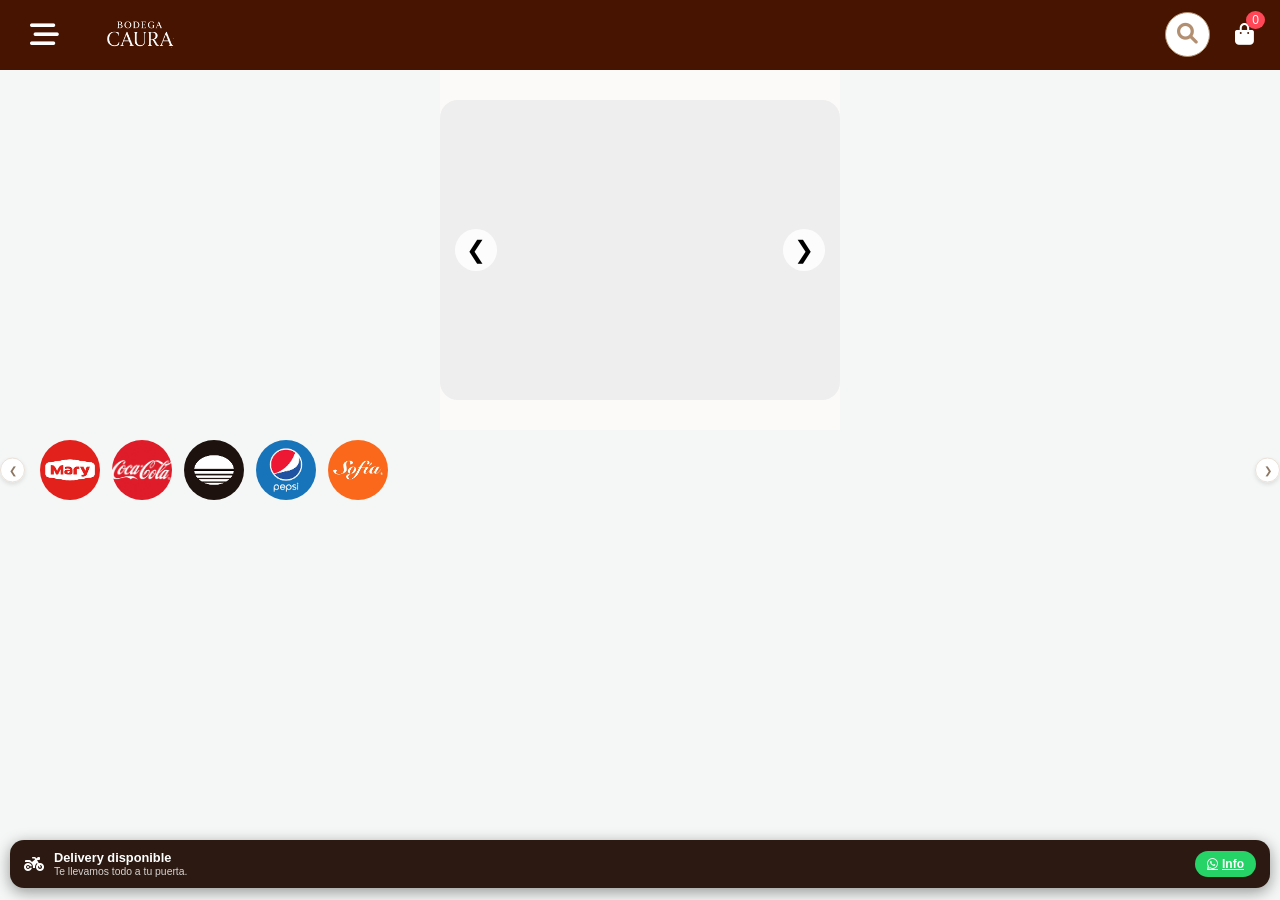
==== commit 1c6f85a3: "Actualiza Bodegitaweb" ====
--- a/index.html
+++ b/index.html
@@ -1,4 +1,3 @@
-
 <!DOCTYPE html>
 <html lang="es">
 <head>
@@ -33,23 +32,25 @@
 
     <ul class="lista-menu">
         <li><a href="login.html"><i class="fa-solid fa-user"></i> Administrador</a></li>
-        <li><a href="index.html"><i class="fa-solid fa-house"></i> INICIO</a></li>
+        <li><a href="#" onclick="limpiarFiltro()"><i class="fa-solid fa-house"></i> INICIO</a></li>
+        <li><a href="" onclick="limpiarFiltro()"><i class="fa-solid fa-users"></i>Quienes Somos</a></li>
+
         
         <li class="categoria-padre">
             <a href="#" onclick="toggleSubmenu(event)" class="btn-categoria">
                 <i class="fa-solid fa-bars"></i> CATEGORÍAS <i class="fa-solid fa-chevron-down flecha"></i>
             </a>
+            <!-- En tu menú lateral -->
             <ul class="submenu" style="display: none;">
-                <li><a href="BEBIDAS.HTML">Bebidas</a></li>
-                <li><a href="#">Harina y Abarrotes</a></li>
-                <li><a href="#">Lácteos y Huevos</a></li>
-                <li><a href="#">Carnes y charcuteria</a></li>
-                <li><a href="#">Snacks y Dulces</a></li>
-                <li><a href="#">Aseo</a></li>
-                <li><a href="#">Enlatados</a></li>
-                <li><a href="#">Bebe</a></li>
-                <li><a href="#">Mascotas</a></li>
-
+                <li><a href="index.html" onclick="localStorage.setItem('filtro', 'Bebidas')">Bebidas</a></li>
+                <li><a href="index.html" onclick="localStorage.setItem('filtro', 'Harinas')">Harinas y Abarrotes</a></li>
+                <li><a href="index.html" onclick="localStorage.setItem('filtro', 'Lácteos')">Lácteos y Huevos</a></li>
+                <li><a href="index.html" onclick="localStorage.setItem('filtro', 'Carnes')">Carnes y charcuteria</a></li>
+                <li><a href="index.html" onclick="localStorage.setItem('filtro', 'Snacks')">Snacks y Dulces</a></li>
+                <li><a href="index.html" onclick="localStorage.setItem('filtro', 'Aseo')">Aseo</a></li>
+                <li><a href="index.html" onclick="localStorage.setItem('filtro', 'Enlatados')">Enlatados</a></li>
+                <li><a href="index.html" onclick="localStorage.setItem('filtro', 'Bebe')">Bebe</a></li>
+                <li><a href="index.html" onclick="localStorage.setItem('filtro', 'Mascotas')">Mascotas</a></li>
             </ul>
         </li>
     </ul>
@@ -103,32 +104,27 @@
     <!-- CONTENEDOR PRINCIPAL DE LOS CAROUSELS (OPTIMIZADO PARA MÓVILES) -->
 <div class="modulo-superior-container">
 
-    <!-- BLOCK 1: CARRUSEL DE PUBLICIDAD (AUTOMÁTICO Y LIMPIO) -->
-    <div class="carousel-publicidad">
-        <div class="pista-publicidad" id="pistaPublicidad">
-            
-            <!-- Banner 1: Desayunos -->
-            <div class="slide-publicidad">
-                <!-- CAMBIAR IMAGEN AQUÍ - PUBLICIDAD 1 -->
-                <img src="IMG CARRUSEL 1/Gemini_Generated_Image_e1p533e1p533e1p5.png">
-            </div>
-            
-            <!-- Banner 2: Productos Nacionales -->
-            <div class="slide-publicidad">
-                <!-- CAMBIAR IMAGEN AQUÍ - PUBLICIDAD 2 -->
-                <img src="IMG CARRUSEL 1/Gemini_Generated_Image_pucjmhpucjmhpucj.png">
-            </div>
-            
-            <!-- Banner 3: Ofertas de Almacén -->
-            <div class="slide-publicidad">
-                <!-- CAMBIAR IMAGEN AQUÍ - PUBLICIDAD 3 -->
-                <img src="IMG CARRUSEL 1/484484855_1115564883918618_8188765344780215297_n.jpg">
-            </div>
-            
-        </div>
-    </div>
-
-    <!-- BLOCK 2: CARRUSEL DE PATROCINADORES (MANUAL CON FLECHAS) -->
+    <!-- CARRUSEL DE PUBLICIDAD -->
+<section id="carrusel-publicidad">
+    <div id="publicidad-slider">
+        <!-- Las imágenes se cargarán automáticamente desde Firebase -->
+    </div>
+
+    <button id="pub-anterior" class="pub-flecha pub-anterior">
+        &#10094;
+    </button>
+
+    <button id="pub-siguiente" class="pub-flecha pub-siguiente">
+        &#10095;
+    </button>
+
+    <div id="pub-indicadores"></div>
+</section>
+
+<script type="module" src="carrusel-publicidad.js"></script>
+
+</div>
+<!-- BLOCK 2: CARRUSEL DE PATROCINADORES (MANUAL CON FLECHAS) -->
     <div class="carousel-patrocinadores">
         <!-- Flecha Izquierda -->
         <button class="flecha-nav prev" id="btnPrevPatroc" aria-label="Anterior">&#10094;</button>
@@ -170,7 +166,7 @@
         <!-- Flecha Derecha -->
         <button class="flecha-nav next" id="btnNextPatroc" aria-label="Siguiente">&#10095;</button>
     </div>
-
+    
 </div>
 
 
@@ -222,6 +218,4 @@
 
 <script type="module" src="script.js"></script>
 </body>
-</html>
-
-
+</html>
--- a/estilos.css
+++ b/estilos.css
@@ -16,6 +16,7 @@
     --color-blanco: #ffffff;
     --color-alerta: #e76f51;        /* Color llamativo para el contador del carrito */
 }
+
 
 /* Contenedor principal del encabezado */
 .navbar-moderna {
@@ -294,41 +295,7 @@
 }
 
 /* --- BLOCK 1: CARRUSEL DE PUBLICIDAD (ESTILO MODERNO CON AIRE) --- */
-.carousel-publicidad {
-    width: 100%;
-    height: 180px; 
-    overflow: hidden;
-    position: relative;
-    /* Eliminamos el padding de aquí para que la pista maneje los espacios de los slides de forma limpia */
-    padding: 0; 
-    box-sizing: border-box;
-}
-
-.pista-publicidad {
-    display: flex;
-    width: 300%; 
-    height: 100%; 
-    transition: transform 0.6s cubic-bezier(0.25, 1, 0.5, 1);
-}
-
-.slide-publicidad {
-    width: 100%;
-    height: 100%;
-    box-sizing: border-box;
-    /* SEPARACIÓN ESTÉTICA: Deja 12px de espacio libre a los lados de cada banner */
-    padding: 0 12px; 
-}
-
-.slide-publicidad img {
-    width: 100%;
-    height: 100%; 
-    border-radius: 16px;
-    display: block;
-    object-fit: cover; 
-    object-position: center;
-    /* SOMBRA SUTIL: Le da profundidad al banner para que parezca flotar elegantemente sobre el fondo */
-    box-shadow: 0 4px 12px rgba(166, 144, 126, 0.15); 
-}
+.carousel-publicidad { width: 100%; height: 180px; overflow: hidden; position: relative; box-sizing: border-box; border-radius: 16px; } /* ========================================== PISTA DEL CARRUSEL ========================================== */ .pista-publicidad { display: flex; width: 100%; height: 100%; transition: transform 0.7s cubic-bezier(0.25, 1, 0.5, 1); will-change: transform; } /* ========================================== CADA IMAGEN ========================================== */ .slide-publicidad { min-width: 100%; width: 100%; height: 100%; padding: 0 12px; box-sizing: border-box; flex-shrink: 0; } .slide-publicidad img { width: 100%; height: 100%; display: block; object-fit: cover; object-position: center; border-radius: 16px; box-shadow: 0 4px 12px rgba(166, 144, 126, 0.15); user-select: none; -webkit-user-drag: none; } /* ========================================== FLECHAS DEL CARRUSEL ========================================== */ .flecha-carrusel { position: absolute; top: 50%; transform: translateY(-50%); width: 32px; height: 32px; border: none; border-radius: 50%; background: rgba(255, 255, 255, 0.92); color: #461400; display: flex; align-items: center; justify-content: center; cursor: pointer; z-index: 10; box-shadow: 0 2px 8px rgba(0, 0, 0, 0.15); transition: transform 0.2s ease, background 0.2s ease; } .flecha-carrusel:hover { background: #ffffff; transform: translateY(-50%) scale(1.08); } .flecha-carrusel:active { transform: translateY(-50%) scale(0.92); } .flecha-carrusel-prev { left: 18px; } .flecha-carrusel-next { right: 18px; } /* ========================================== INDICADORES ========================================== */ .indicadores-carrusel { position: absolute; left: 50%; bottom: 10px; transform: translateX(-50%); display: flex; align-items: center; gap: 6px; z-index: 10; } .indicador-carrusel { width: 7px; height: 7px; border-radius: 50%; border: none; background: rgba(255, 255, 255, 0.65); padding: 0; cursor: pointer; transition: width 0.3s ease, background 0.3s ease; } .indicador-carrusel.activo { width: 20px; border-radius: 10px; background: #ffffff; } /* ========================================== MÓVIL ========================================== */ @media (max-width: 500px) { .carousel-publicidad { height: 180px; } .flecha-carrusel { width: 29px; height: 29px; font-size: 13px; } .flecha-carrusel-prev { left: 16px; } .flecha-carrusel-next { right: 16px; } }
 
 /* --- BLOCK 2: CARRUSEL DE PATROCINADORES MANUAL --- */
 .carousel-patrocinadores {
@@ -1484,4 +1451,579 @@
     align-items: center;
     gap: 4px;
     flex-shrink: 0; /* Asegura que el botón no se encoja aunque el texto sea largo */
+}/* =========================================================
+   CARRUSEL PUBLICIDAD CAURA - INDEPENDIENTE
+   ========================================================= */
+
+.caura-pub-carrusel {
+    width: 100%;
+    max-width: 1400px;
+    margin: 0 auto;
+    position: relative;
+    overflow: hidden;
+    border-radius: 20px;
+    background: #eee;
+    box-sizing: border-box;
+    aspect-ratio: 16 / 6;
+}
+
+/* PISTA */
+
+.caura-pub-pista {
+    width: 100%;
+    height: 100%;
+    display: flex;
+    transition: transform 0.7s ease-in-out;
+}
+
+/* SLIDE */
+
+.caura-pub-slide {
+    min-width: 100%;
+    width: 100%;
+    height: 100%;
+    position: relative;
+    flex-shrink: 0;
+    overflow: hidden;
+    cursor: pointer;
+}
+
+.caura-pub-slide img {
+    width: 100%;
+    height: 100%;
+    display: block;
+    object-fit: cover;
+}
+
+/* =========================================================
+   BOTÓN AGREGAR
+   ========================================================= */
+
+.caura-pub-btn-agregar {
+    position: absolute;
+    right: 18px;
+    bottom: 18px;
+
+    border: none;
+    outline: none;
+
+    display: flex;
+    align-items: center;
+    gap: 7px;
+
+    padding: 9px 14px;
+
+    border-radius: 30px;
+
+    background: rgba(255, 255, 255, 0.90);
+    color: #461400;
+
+    font-size: 14px;
+    font-weight: 600;
+
+    cursor: pointer;
+
+    box-shadow: 0 4px 14px rgba(0, 0, 0, 0.18);
+
+    z-index: 20;
+
+    transition:
+        transform 0.2s ease,
+        background 0.2s ease,
+        box-shadow 0.2s ease;
+}
+
+.caura-pub-btn-agregar:hover {
+    transform: translateY(-2px);
+    background: #ffffff;
+    box-shadow: 0 6px 18px rgba(0, 0, 0, 0.25);
+}
+
+.caura-pub-btn-agregar:active {
+    transform: scale(0.96);
+}
+
+.caura-pub-btn-agregar i {
+    font-size: 13px;
+}
+
+/* =========================================================
+   BOTÓN ELIMINAR
+   ========================================================= */
+
+.caura-pub-btn-eliminar {
+    position: absolute;
+
+    top: 15px;
+    right: 15px;
+
+    width: 34px;
+    height: 34px;
+
+    border: none;
+    border-radius: 50%;
+
+    display: flex;
+    align-items: center;
+    justify-content: center;
+
+    background: rgba(255, 255, 255, 0.92);
+    color: #b00000;
+
+    font-size: 15px;
+
+    cursor: pointer;
+
+    z-index: 15;
+
+    box-shadow: 0 3px 10px rgba(0, 0, 0, 0.20);
+
+    transition:
+        transform 0.2s ease,
+        background 0.2s ease;
+}
+
+.caura-pub-btn-eliminar:hover {
+    transform: scale(1.08);
+    background: #ffffff;
+}
+
+.caura-pub-btn-eliminar:active {
+    transform: scale(0.94);
+}
+
+/* =========================================================
+   INDICADORES
+   ========================================================= */
+
+.caura-pub-indicadores {
+    position: absolute;
+
+    bottom: 20px;
+    left: 50%;
+
+    transform: translateX(-50%);
+
+    display: flex;
+    gap: 7px;
+
+    z-index: 10;
+
+    pointer-events: none;
+}
+
+.caura-pub-indicador {
+    width: 7px;
+    height: 7px;
+
+    border-radius: 50%;
+
+    background: rgba(255, 255, 255, 0.55);
+
+    transition:
+        width 0.25s ease,
+        background 0.25s ease;
+}
+
+.caura-pub-indicador.activo {
+    width: 20px;
+    border-radius: 10px;
+    background: #ffffff;
+}
+
+/* =========================================================
+   SIN PUBLICIDADES
+   ========================================================= */
+
+.caura-pub-vacio {
+    position: absolute;
+
+    inset: 0;
+
+    display: none;
+
+    align-items: center;
+    justify-content: center;
+    flex-direction: column;
+
+    gap: 10px;
+
+    color: #777;
+
+    background: #f1f1f1;
+
+    font-size: 15px;
+}
+
+.caura-pub-vacio i {
+    font-size: 35px;
+    opacity: 0.5;
+}
+
+/* =========================================================
+   CARGANDO
+   ========================================================= */
+
+.caura-pub-cargando {
+    position: absolute;
+
+    inset: 0;
+
+    display: flex;
+
+    align-items: center;
+    justify-content: center;
+
+    background: rgba(255, 255, 255, 0.65);
+
+    z-index: 30;
+}
+
+.caura-pub-spinner {
+    width: 35px;
+    height: 35px;
+
+    border: 4px solid #ddd;
+    border-top-color: #461400;
+
+    border-radius: 50%;
+
+    animation: cauraPubGirar 0.8s linear infinite;
+}
+
+@keyframes cauraPubGirar {
+    to {
+        transform: rotate(360deg);
+    }
+}
+
+/* =========================================================
+   MÓVIL
+   ========================================================= */
+
+@media (max-width: 768px) {
+
+    .caura-pub-carrusel {
+        border-radius: 14px;
+        aspect-ratio: 16 / 8;
+    }
+
+    .caura-pub-btn-agregar {
+        right: 10px;
+        bottom: 10px;
+
+        padding: 8px 11px;
+
+        font-size: 12px;
+    }
+
+    .caura-pub-btn-eliminar {
+        top: 9px;
+        right: 9px;
+
+        width: 30px;
+        height: 30px;
+
+        font-size: 13px;
+    }
+
+    .caura-pub-indicadores {
+        bottom: 14px;
+    }
+}
+
+/* =========================================================
+   PANTALLAS MUY PEQUEÑAS
+   ========================================================= */
+
+@media (max-width: 430px) {
+
+    .caura-pub-carrusel {
+        border-radius: 10px;
+        aspect-ratio: 16 / 9;
+    }
+
+    .caura-pub-btn-agregar span {
+        display: none;
+    }
+
+    .caura-pub-btn-agregar {
+        width: 36px;
+        height: 36px;
+
+        padding: 0;
+
+        justify-content: center;
+    }
+
+    .caura-pub-btn-agregar i {
+        font-size: 14px;
+    }
+}
+
+
+
+
+
+
+
+
+
+
+
+
+
+
+
+
+
+
+/* ==========================================
+   CARRUSEL PUBLICIDAD
+========================================== */
+
+#carrusel-publicidad {
+
+    width: 100%;
+    max-width: 1400px;
+
+    margin: 20px auto;
+
+    position: relative;
+
+    overflow: hidden;
+
+    border-radius: 18px;
+
+    background: #eee;
+}
+
+
+/* ==========================================
+   PISTA
+========================================== */
+
+#publicidad-slider {
+
+    display: flex;
+
+    width: 100%;
+
+    height: 300px;
+
+    transform: translateX(0);
+
+}
+
+
+/* ==========================================
+   TRANSICIÓN
+========================================== */
+
+#publicidad-slider.transicion-carrusel {
+
+    transition:
+        transform 0.8s ease-in-out;
+
+}
+
+
+/* ==========================================
+   CADA PUBLICIDAD
+========================================== */
+
+.publicidad-slide {
+
+    min-width: 100%;
+
+    width: 100%;
+
+    height: 100%;
+
+    flex-shrink: 0;
+}
+
+
+/* ==========================================
+   ENLACE
+========================================== */
+
+.publicidad-enlace {
+
+    display: block;
+
+    width: 100%;
+
+    height: 100%;
+}
+
+
+/* ==========================================
+   IMAGEN
+========================================== */
+
+.imagen-publicidad {
+
+    width: 100%;
+
+    height: 100%;
+
+    display: block;
+
+    object-fit: cover;
+}
+
+
+/* ==========================================
+   FLECHAS
+========================================== */
+
+.pub-flecha {
+
+    position: absolute;
+
+    top: 50%;
+
+    transform: translateY(-50%);
+
+    width: 42px;
+
+    height: 42px;
+
+    border: none;
+
+    border-radius: 50%;
+
+    background: rgba(255,255,255,0.85);
+
+    font-size: 24px;
+
+    cursor: pointer;
+
+    z-index: 10;
+
+    transition: 0.2s;
+}
+
+
+.pub-flecha:hover {
+
+    background: white;
+
+    transform:
+        translateY(-50%)
+        scale(1.08);
+
+}
+
+
+.pub-anterior {
+
+    left: 15px;
+
+}
+
+
+.pub-siguiente {
+
+    right: 15px;
+
+}
+
+
+/* ==========================================
+   INDICADORES
+========================================== */
+
+#pub-indicadores {
+
+    position: absolute;
+
+    bottom: 12px;
+
+    left: 50%;
+
+    transform: translateX(-50%);
+
+    display: flex;
+
+    gap: 7px;
+
+    z-index: 10;
+}
+
+
+.pub-punto {
+
+    width: 8px;
+
+    height: 8px;
+
+    border-radius: 50%;
+
+    background: rgba(255,255,255,0.6);
+
+    cursor: pointer;
+
+    transition: 0.25s;
+}
+
+
+.pub-punto.activo {
+
+    width: 22px;
+
+    border-radius: 10px;
+
+    background: white;
+
+}
+
+
+/* ==========================================
+   MÓVIL
+========================================== */
+
+@media (max-width: 600px) {
+
+    #carrusel-publicidad {
+
+        margin: 10px auto;
+
+        border-radius: 12px;
+
+    }
+
+
+    #publicidad-slider {
+
+        height: 180px;
+
+    }
+
+
+    .pub-flecha {
+
+        width: 34px;
+
+        height: 34px;
+
+        font-size: 18px;
+
+    }
+
+
+    .pub-anterior {
+
+        left: 8px;
+
+    }
+
+
+    .pub-siguiente {
+
+        right: 8px;
+
+    }
+
 }
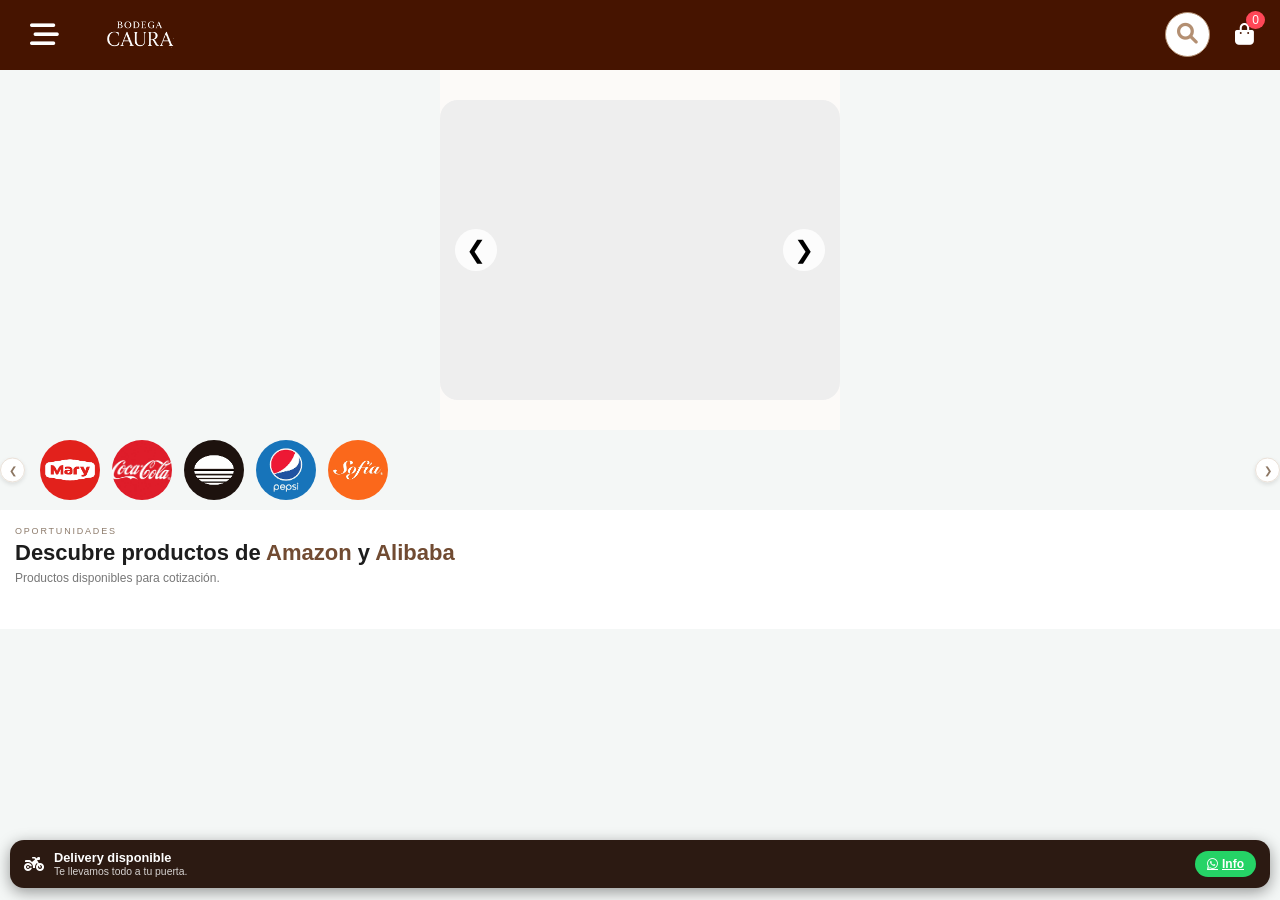
==== commit 5fc4db88: "Agrega modulo de ofertas externas" ====
--- a/index.html
+++ b/index.html
@@ -8,10 +8,16 @@
     <link rel="stylesheet" href="estilos.css">
     <link rel="stylesheet" href="https://cdnjs.cloudflare.com/ajax/libs/font-awesome/6.5.1/css/all.min.css">
     <link rel="stylesheet" href="https://cdnjs.cloudflare.com/ajax/libs/font-awesome/6.0.0/css/all.min.css">
+    <link rel="stylesheet" href="modulo-ofertas-externas/estilos-ofertas-externas.css">   
+
+
+
+
 
 
 
 </head>
+
 <body>
 
     <header class="navbar-moderna">
@@ -172,6 +178,57 @@
 
 
 
+<!-- =====================================================
+     OFERTAS EXTERNAS
+===================================================== -->
+
+<section
+    id="modulo-ofertas-externas"
+    class="modulo-ofertas-externas"
+>
+
+    <div class="ofertas-externas-encabezado">
+
+        <span class="ofertas-externas-etiqueta">
+            OPORTUNIDADES
+        </span>
+
+        <h2 class="ofertas-externas-titulo">
+            Descubre productos de
+            <span>Amazon</span> y
+            <span>Alibaba</span>
+        </h2>
+
+        <p class="ofertas-externas-descripcion">
+            Productos disponibles para cotización.
+        </p>
+
+    </div>
+
+
+    <div
+        id="carrusel-ofertas-externas"
+        class="ofertas-externas-carrusel"
+    >
+
+        <!--
+            JavaScript genera las tarjetas aquí.
+        -->
+
+    </div>
+
+</section>
+
+
+
+
+
+
+
+
+
+
+
 
 <div id="modal-detalle" class="modal-oculto">
     <div class="contenido-modal" style="align-items: center; text-align: center;">
@@ -217,5 +274,9 @@
 </div>
 
 <script type="module" src="script.js"></script>
+<script
+    type="module"
+    src="modulo-ofertas-externas/ofertas-externas.js"
+></script>
 </body>
 </html>
--- a/modulo-ofertas-externas/estilos-ofertas-externas.css
+++ b/modulo-ofertas-externas/estilos-ofertas-externas.css
@@ -0,0 +1,724 @@
+/* =========================================================
+   OFERTAS EXTERNAS
+   Amazon / Alibaba / Shein / Temu
+========================================================= */
+
+
+/* =========================================================
+   MÓDULO CLIENTE
+========================================================= */
+
+.modulo-ofertas-externas {
+    width: 100%;
+    max-width: 100%;
+    margin: 0 auto;
+    padding: 16px 10px 18px;
+    box-sizing: border-box;
+    background: #ffffff;
+    overflow: hidden;
+}
+
+
+/* ENCABEZADO */
+
+.ofertas-externas-encabezado {
+    padding: 0 5px 12px;
+}
+
+.ofertas-externas-etiqueta {
+    display: block;
+    margin-bottom: 4px;
+
+    font-size: 9px;
+    letter-spacing: 1.8px;
+    text-transform: uppercase;
+
+    color: #8d7b6b;
+}
+
+.ofertas-externas-titulo {
+    margin: 0;
+
+    font-size: 22px;
+    line-height: 1.15;
+    font-weight: 700;
+
+    color: #1d1d1d;
+}
+
+.ofertas-externas-titulo span {
+    color: #714b32;
+}
+
+.ofertas-externas-descripcion {
+    margin: 6px 0 0;
+
+    font-size: 12px;
+    color: #777;
+}
+
+
+/* =========================================================
+   CARRUSEL
+========================================================= */
+
+.ofertas-externas-carrusel {
+    width: 100%;
+
+    display: flex;
+    align-items: stretch;
+
+    gap: 10px;
+
+    overflow-x: auto;
+    overflow-y: hidden;
+
+    padding: 4px 3px 10px;
+
+    box-sizing: border-box;
+
+    scroll-behavior: smooth;
+
+    scrollbar-width: none;
+
+    -webkit-overflow-scrolling: touch;
+}
+
+.ofertas-externas-carrusel::-webkit-scrollbar {
+    display: none;
+}
+
+
+/* =========================================================
+   TARJETA CLIENTE
+========================================================= */
+
+.tarjeta-oferta-externa {
+    flex: 0 0 175px;
+
+    width: 175px;
+    min-width: 175px;
+
+    height: 270px;
+
+    padding: 9px;
+
+    box-sizing: border-box;
+
+    display: flex;
+    flex-direction: column;
+
+    background: #ffffff;
+
+    border: 1px solid #ece7e2;
+
+    border-radius: 13px;
+
+    box-shadow: 0 3px 12px rgba(0, 0, 0, 0.07);
+}
+
+
+/* IMAGEN */
+
+.oferta-externa-imagen {
+    width: 100%;
+    height: 135px;
+
+    display: flex;
+    align-items: center;
+    justify-content: center;
+
+    overflow: hidden;
+
+    background: #f8f7f5;
+
+    border-radius: 10px;
+}
+
+.oferta-externa-imagen img {
+    width: 100%;
+    height: 100%;
+
+    object-fit: contain;
+}
+
+
+/* TIPO */
+
+.oferta-externa-tipo {
+    margin-top: 8px;
+
+    font-size: 8px;
+    line-height: 1;
+
+    letter-spacing: 1.2px;
+    text-transform: uppercase;
+
+    color: #a18469;
+}
+
+
+/* NOMBRE */
+
+.oferta-externa-nombre {
+    margin-top: 5px;
+
+    font-size: 13px;
+    line-height: 1.25;
+    font-weight: 600;
+
+    color: #292929;
+
+    display: -webkit-box;
+    -webkit-box-orient: vertical;
+    -webkit-line-clamp: 2;
+
+    overflow: hidden;
+}
+
+
+/* PRECIO */
+
+.oferta-externa-precio {
+    margin-top: 6px;
+
+    font-size: 16px;
+    font-weight: 700;
+
+    color: #4c2a16;
+}
+
+
+/* COTIZAR */
+
+.btn-cotizar-oferta-externa {
+    width: 100%;
+
+    margin-top: auto;
+
+    padding: 9px 6px;
+
+    border: none;
+    border-radius: 8px;
+
+    background: #4c2a16;
+
+    color: #ffffff;
+
+    font-size: 10px;
+    font-weight: 700;
+
+    cursor: pointer;
+
+    transition: transform 0.15s ease,
+                opacity 0.15s ease;
+}
+
+.btn-cotizar-oferta-externa:active {
+    transform: scale(0.97);
+    opacity: 0.85;
+}
+
+
+/* =========================================================
+   ADMINISTRADOR
+========================================================= */
+
+.admin-ofertas-externas {
+    width: 100%;
+
+    margin: 20px 0;
+
+    padding: 16px;
+
+    box-sizing: border-box;
+
+    background: #ffffff;
+
+    border: 1px solid #eee9e4;
+
+    border-radius: 14px;
+
+    box-shadow: 0 3px 12px rgba(0, 0, 0, 0.05);
+}
+
+
+/* ENCABEZADO ADMIN */
+
+.admin-ofertas-externas-cabecera {
+    display: flex;
+    align-items: center;
+    justify-content: space-between;
+
+    gap: 12px;
+}
+
+.admin-ofertas-externas-info {
+    min-width: 0;
+}
+
+.admin-ofertas-externas-etiqueta {
+    display: block;
+
+    font-size: 8px;
+    letter-spacing: 1.5px;
+
+    color: #999;
+}
+
+.admin-ofertas-externas-titulo {
+    margin: 4px 0 2px;
+
+    font-size: 18px;
+
+    color: #432512;
+}
+
+.admin-ofertas-externas-descripcion {
+    margin: 0;
+
+    font-size: 10px;
+
+    color: #888;
+}
+
+
+/* =========================================================
+   BOTÓN OJITO
+========================================================= */
+
+.btn-estado-ofertas-externas {
+    width: 42px;
+    height: 42px;
+
+    flex: 0 0 42px;
+
+    display: flex;
+    align-items: center;
+    justify-content: center;
+
+    border: none;
+    border-radius: 50%;
+
+    background: #f2eee9;
+
+    color: #4c2a16;
+
+    font-size: 17px;
+
+    cursor: pointer;
+}
+
+.btn-estado-ofertas-externas.oculto {
+    background: #eeeeee;
+    color: #999;
+}
+
+
+/* ESTADO */
+
+.estado-ofertas-externas {
+    margin-top: 12px;
+
+    padding: 9px 11px;
+
+    border-radius: 8px;
+
+    background: #f7f4f1;
+
+    font-size: 10px;
+
+    color: #765d49;
+}
+
+
+/* =========================================================
+   BOTÓN AGREGAR TARJETA
+========================================================= */
+
+.btn-agregar-oferta-externa {
+    width: 100%;
+
+    margin-top: 12px;
+
+    padding: 11px;
+
+    border: none;
+    border-radius: 9px;
+
+    background: #4c2a16;
+
+    color: #ffffff;
+
+    font-size: 12px;
+    font-weight: 600;
+
+    cursor: pointer;
+}
+
+.btn-agregar-oferta-externa i {
+    margin-right: 5px;
+}
+
+
+/* =========================================================
+   LISTA DE TARJETAS EN ADMIN
+========================================================= */
+
+.lista-ofertas-externas-admin {
+    width: 100%;
+
+    margin-top: 14px;
+
+    display: flex;
+    flex-direction: column;
+
+    gap: 8px;
+}
+
+
+/* ITEM */
+
+.item-oferta-externa-admin {
+    display: flex;
+    align-items: center;
+
+    gap: 10px;
+
+    padding: 8px;
+
+    border: 1px solid #eee;
+
+    border-radius: 10px;
+
+    background: #fff;
+}
+
+.item-oferta-externa-admin img {
+    width: 55px;
+    height: 55px;
+
+    flex: 0 0 55px;
+
+    object-fit: contain;
+
+    border-radius: 8px;
+
+    background: #f7f7f7;
+}
+
+.item-oferta-externa-info {
+    flex: 1;
+
+    min-width: 0;
+}
+
+.item-oferta-externa-info strong {
+    display: block;
+
+    font-size: 12px;
+
+    color: #333;
+
+    white-space: nowrap;
+    overflow: hidden;
+    text-overflow: ellipsis;
+}
+
+.item-oferta-externa-info small {
+    display: block;
+
+    margin-top: 3px;
+
+    font-size: 9px;
+
+    color: #a17d60;
+}
+
+.item-oferta-externa-info span {
+    display: block;
+
+    margin-top: 3px;
+
+    font-size: 11px;
+    font-weight: 700;
+
+    color: #4c2a16;
+}
+
+
+/* ELIMINAR */
+
+.btn-eliminar-oferta-externa {
+    width: 34px;
+    height: 34px;
+
+    flex: 0 0 34px;
+
+    border: none;
+    border-radius: 8px;
+
+    background: #f8eeee;
+
+    color: #a24d4d;
+
+    cursor: pointer;
+}
+
+
+/* =========================================================
+   MODAL ADMIN
+========================================================= */
+
+.modal-oferta-externa {
+    position: fixed;
+
+    inset: 0;
+
+    z-index: 10000;
+
+    display: none;
+    align-items: center;
+    justify-content: center;
+
+    padding: 15px;
+
+    box-sizing: border-box;
+
+    background: rgba(0, 0, 0, 0.55);
+}
+
+.modal-oferta-externa.activo {
+    display: flex;
+}
+
+
+/* CONTENIDO */
+
+.contenido-modal-oferta-externa {
+    width: 100%;
+    max-width: 430px;
+
+    max-height: 90vh;
+
+    overflow-y: auto;
+
+    padding: 20px;
+
+    box-sizing: border-box;
+
+    background: #ffffff;
+
+    border-radius: 16px;
+}
+
+
+/* CABECERA MODAL */
+
+.modal-oferta-externa-cabecera {
+    display: flex;
+    align-items: center;
+    justify-content: space-between;
+
+    margin-bottom: 18px;
+}
+
+.modal-oferta-externa-cabecera h3 {
+    margin: 0;
+
+    font-size: 18px;
+
+    color: #432512;
+}
+
+.btn-cerrar-oferta-externa {
+    width: 32px;
+    height: 32px;
+
+    border: none;
+
+    background: transparent;
+
+    color: #777;
+
+    font-size: 25px;
+
+    cursor: pointer;
+}
+
+
+/* =========================================================
+   CAMPOS
+========================================================= */
+
+.campo-oferta-externa {
+    margin-bottom: 14px;
+}
+
+.campo-oferta-externa > label {
+    display: block;
+
+    margin-bottom: 6px;
+
+    font-size: 11px;
+    font-weight: 600;
+
+    color: #555;
+}
+
+.campo-oferta-externa input,
+.campo-oferta-externa select {
+    width: 100%;
+
+    padding: 10px;
+
+    box-sizing: border-box;
+
+    border: 1px solid #ddd;
+
+    border-radius: 8px;
+
+    outline: none;
+
+    background: #fff;
+
+    color: #333;
+
+    font-size: 12px;
+}
+
+.campo-oferta-externa input:focus,
+.campo-oferta-externa select:focus {
+    border-color: #8b6a50;
+}
+
+
+/* =========================================================
+   SELECTOR DE IMAGEN
+========================================================= */
+
+.selector-imagen-oferta-externa {
+    width: 100%;
+    min-height: 120px;
+
+    box-sizing: border-box;
+
+    display: flex;
+    flex-direction: column;
+
+    align-items: center;
+    justify-content: center;
+
+    gap: 8px;
+
+    border: 2px dashed #d9d0c8;
+
+    border-radius: 10px;
+
+    color: #999;
+
+    cursor: pointer;
+
+    overflow: hidden;
+}
+
+.selector-imagen-oferta-externa i {
+    font-size: 25px;
+}
+
+.selector-imagen-oferta-externa img {
+    display: none;
+
+    width: 100%;
+    height: 120px;
+
+    object-fit: contain;
+}
+
+.selector-imagen-oferta-externa.con-imagen img {
+    display: block;
+}
+
+.selector-imagen-oferta-externa.con-imagen i,
+.selector-imagen-oferta-externa.con-imagen span {
+    display: none;
+}
+
+
+/* =========================================================
+   GUARDAR
+========================================================= */
+
+.btn-guardar-oferta-externa {
+    width: 100%;
+
+    margin-top: 4px;
+
+    padding: 12px;
+
+    border: none;
+    border-radius: 9px;
+
+    background: #4c2a16;
+
+    color: #fff;
+
+    font-size: 12px;
+    font-weight: 700;
+
+    cursor: pointer;
+}
+
+.btn-guardar-oferta-externa:disabled {
+    opacity: 0.6;
+
+    cursor: not-allowed;
+}
+
+
+/* =========================================================
+   MENSAJE SIN PRODUCTOS
+========================================================= */
+
+.sin-ofertas-externas {
+    width: 100%;
+
+    padding: 20px 10px;
+
+    box-sizing: border-box;
+
+    text-align: center;
+
+    color: #999;
+
+    font-size: 11px;
+}
+
+
+/* =========================================================
+   RESPONSIVE
+========================================================= */
+
+@media (max-width: 600px) {
+
+    .modulo-ofertas-externas {
+        padding-left: 8px;
+        padding-right: 8px;
+    }
+
+    .ofertas-externas-titulo {
+        font-size: 21px;
+    }
+
+    .tarjeta-oferta-externa {
+        flex-basis: 165px;
+        width: 165px;
+        min-width: 165px;
+
+        height: 260px;
+    }
+
+    .oferta-externa-imagen {
+        height: 128px;
+    }
+}
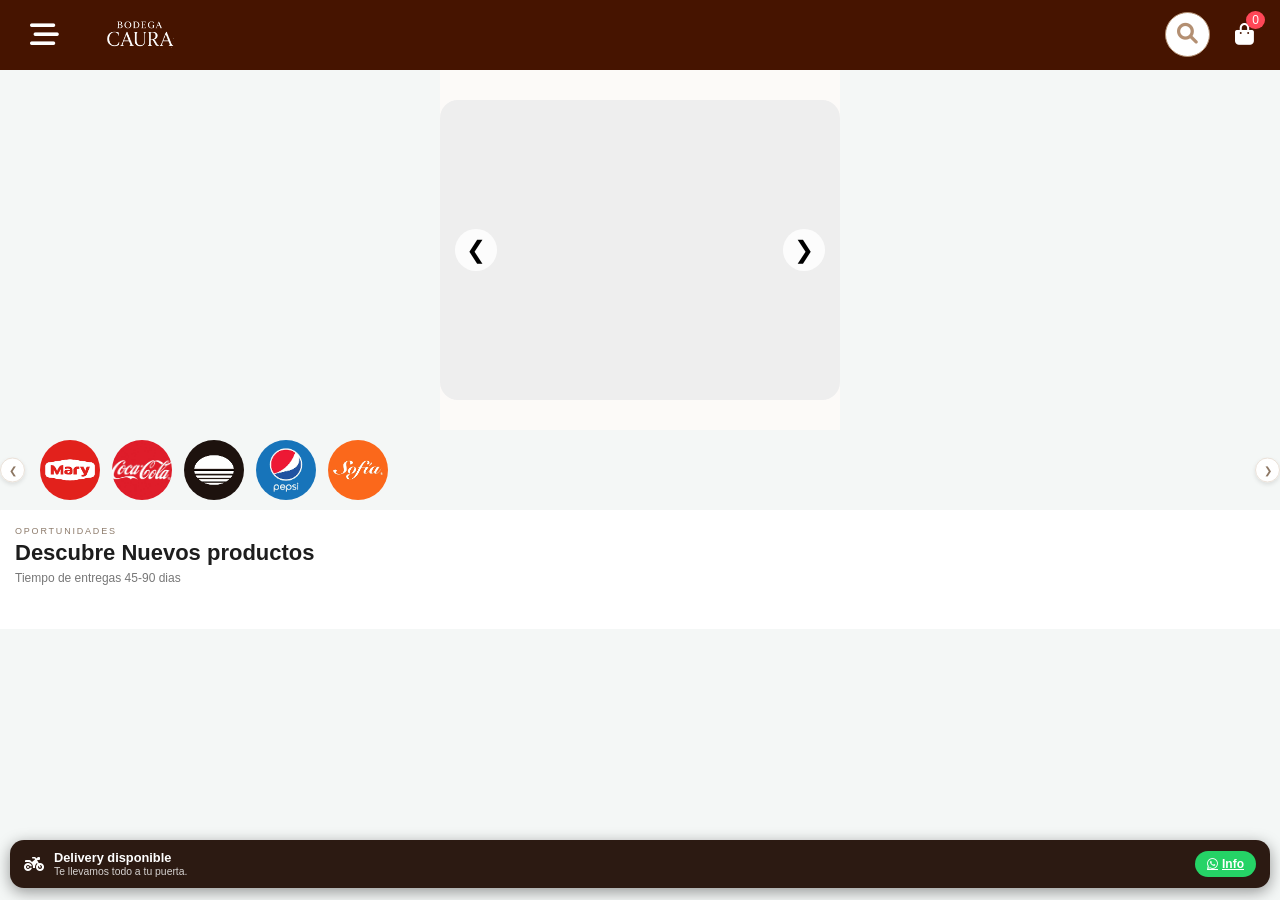
==== commit d3911b63: "Actualiza Bodegitaweb" ====
--- a/index.html
+++ b/index.html
@@ -194,13 +194,12 @@
         </span>
 
         <h2 class="ofertas-externas-titulo">
-            Descubre productos de
-            <span>Amazon</span> y
-            <span>Alibaba</span>
+            Descubre Nuevos productos
+           
         </h2>
 
         <p class="ofertas-externas-descripcion">
-            Productos disponibles para cotización.
+            Tiempo de entregas 45-90 dias 
         </p>
 
     </div>
--- a/modulo-ofertas-externas/estilos-ofertas-externas.css
+++ b/modulo-ofertas-externas/estilos-ofertas-externas.css
@@ -122,24 +122,18 @@
 
 .oferta-externa-imagen {
     width: 100%;
-    height: 135px;
-
+    height: 230px;
     display: flex;
     align-items: center;
     justify-content: center;
-
     overflow: hidden;
-
-    background: #f8f7f5;
-
-    border-radius: 10px;
 }
 
 .oferta-externa-imagen img {
     width: 100%;
     height: 100%;
-
     object-fit: contain;
+    display: block;
 }
 
 
@@ -721,4 +715,114 @@
     .oferta-externa-imagen {
         height: 128px;
     }
+}
+
+
+/* =========================================
+   INTERRUPTOR EN OFERTA
+   ========================================= */
+
+.campo-oferta-externa {
+    display: flex;
+    align-items: center;
+    gap: 10px;
+    margin-top: 15px;
+    flex-wrap: wrap;
+}
+
+.campo-oferta-externa > label:first-child {
+    font-weight: 600;
+    color: #461400;
+    width: 100%;
+}
+
+.switch-oferta-externa {
+    position: relative;
+    width: 46px;
+    height: 24px;
+    display: inline-block;
+}
+
+.switch-oferta-externa input {
+    opacity: 0;
+    width: 0;
+    height: 0;
+}
+
+.slider-oferta-externa {
+    position: absolute;
+    inset: 0;
+    cursor: pointer;
+
+    background: #d8d1c7;
+
+    border-radius: 30px;
+
+    transition: 0.25s;
+}
+
+.slider-oferta-externa::before {
+    content: "";
+
+    position: absolute;
+
+    width: 18px;
+    height: 18px;
+
+    left: 3px;
+    top: 3px;
+
+    background: #ffffff;
+
+    border-radius: 50%;
+
+    transition: 0.25s;
+}
+
+.switch-oferta-externa input:checked + .slider-oferta-externa {
+    background: #461400;
+}
+
+.switch-oferta-externa input:checked + .slider-oferta-externa::before {
+    transform: translateX(22px);
+}
+
+.texto-estado-oferta-externa {
+    font-size: 0.85rem;
+    font-weight: 600;
+    color: #6b6259;
+}
+
+
+/* =========================================
+   ETIQUETA OFERTA
+   ========================================= */
+
+.oferta-externa-imagen {
+    position: relative;
+    overflow: hidden;
+}
+
+.oferta-externa-badge {
+    position: absolute;
+
+    right: 10px;
+    bottom: 10px;
+
+    background: #461400;
+    color: #fffaf3;
+
+    padding: 5px 9px;
+
+    border-radius: 7px;
+
+    font-size: 11px;
+    font-weight: 700;
+
+    letter-spacing: 0.5px;
+    text-transform: uppercase;
+
+    z-index: 10;
+
+    box-shadow: 0 3px 8px rgba(0, 0, 0, 0.18);
 }
